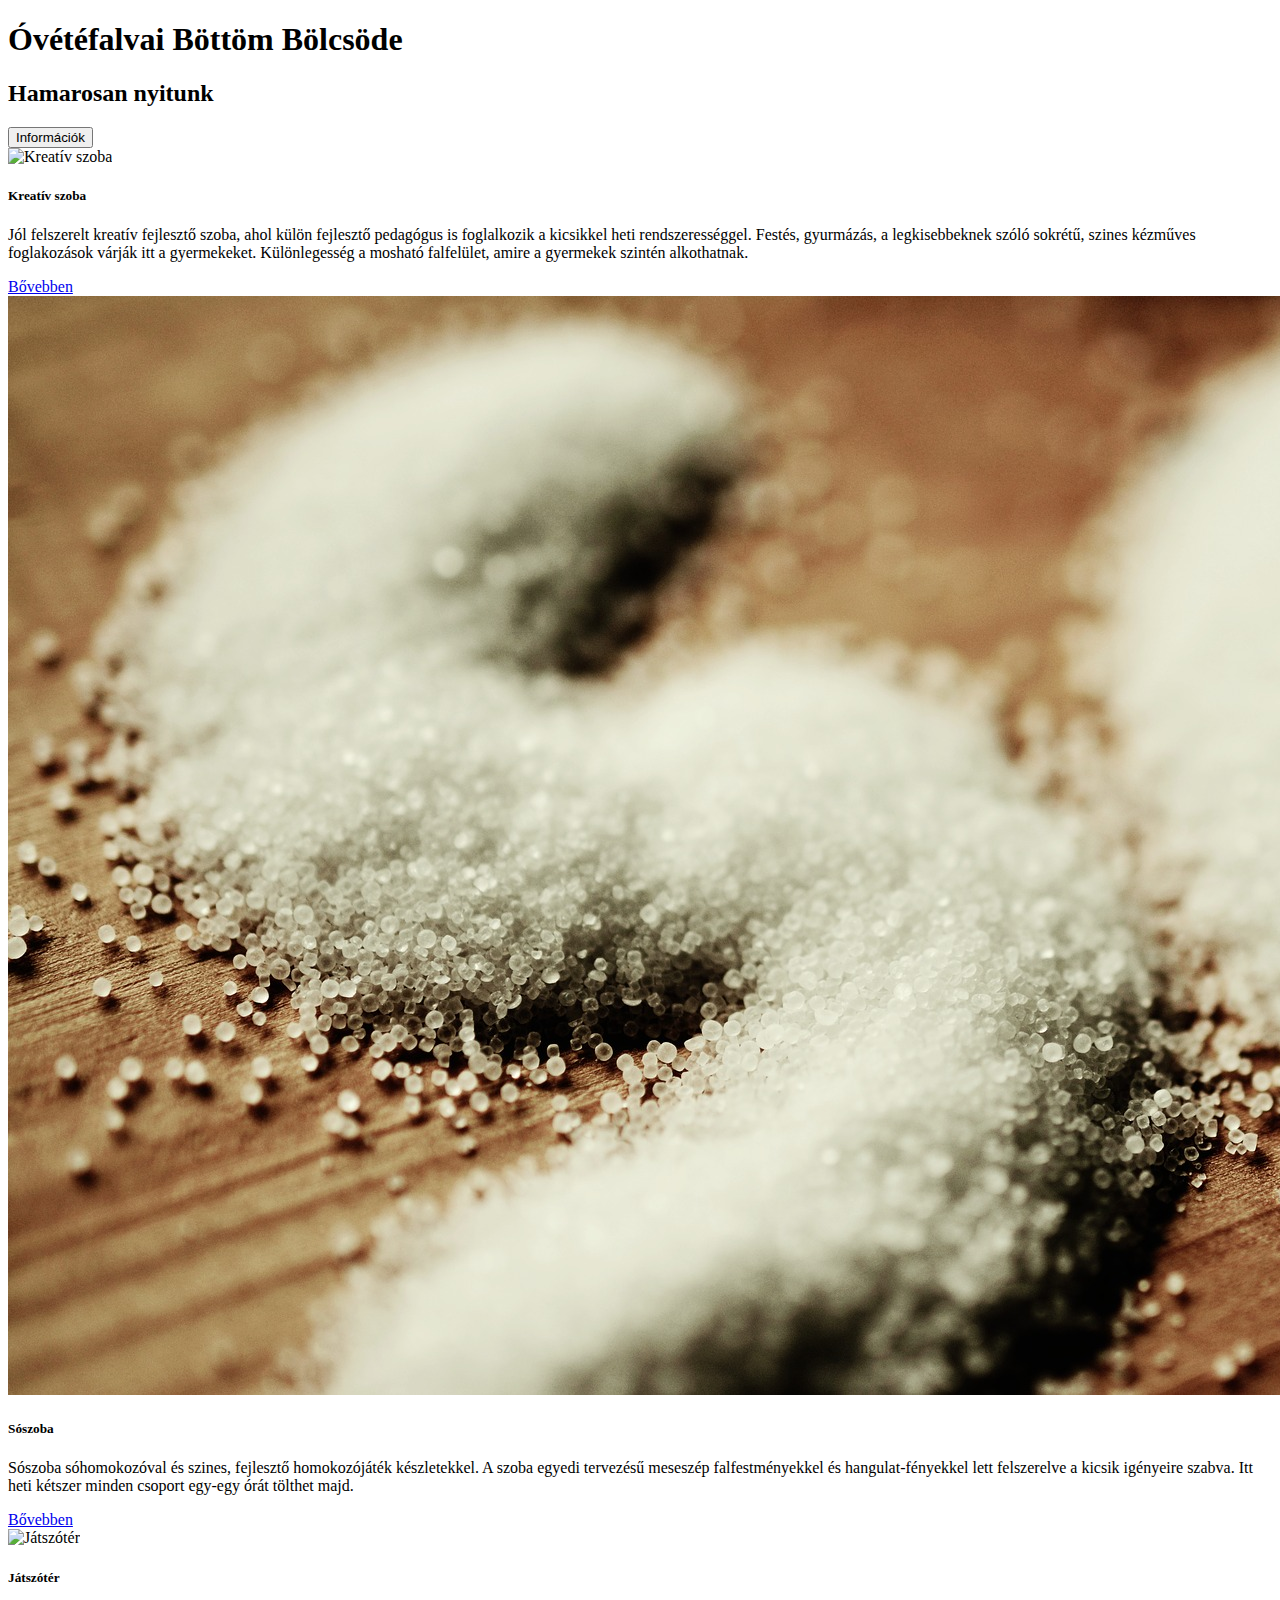
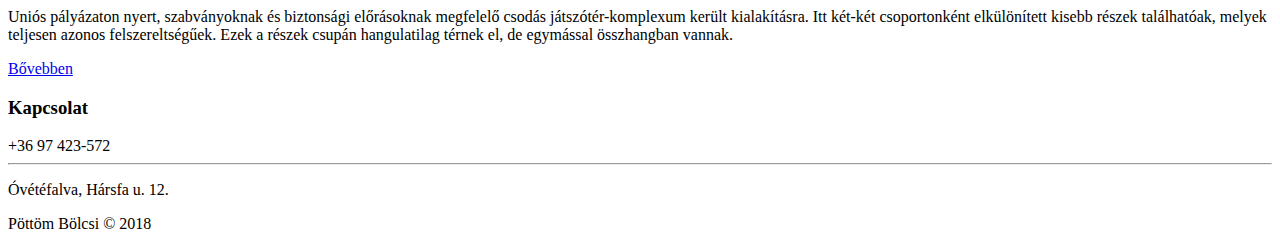
==== index.html @ c53d7318 "add base code" ====
<!doctype html>
<html lang="hu">
  <head>
    <meta charset="utf-8">
    <meta name="viewport" content="width=device-width, initial-scale=1, shrink-to-fit=no">
    <!-- Bootstrap CSS -->
    <link rel="stylesheet" href="https://maxcdn.bootstrapcdn.com/bootstrap/4.0.0-beta.3/css/bootstrap.min.css"
          integrity="sha384-Zug+QiDoJOrZ5t4lssLdxGhVrurbmBWopoEl+M6BdEfwnCJZtKxi1KgxUyJq13dy" crossorigin="anonymous">
    <link rel="stylesheet" href="css/style.css"> 
    <title>Pöttöm Bölcsi Coming soon</title>
  </head>
  <body>
      <header class="container-fluid own-container">
          <h1>Óvétéfalvai Böttöm Bölcsöde</h1> 
          <h2>Hamarosan nyitunk</h2> 
          <button type="button" class="btn btn-lg own-button">Információk</button> 
      </header>
      <main class="card-deck">
            <div class="card own-cards">
                    <img class="card-img-top" src="img/gyurma.jpg" alt="Kreatív szoba">
                    <div class="card-body">
                            <h5 class="card-title">Kreatív szoba</h5>
                            <p class="card-text">Jól felszerelt kreatív fejlesztő szoba, ahol külön fejlesztő pedagógus is foglalkozik a kicsikkel heti rendszerességgel. Festés, gyurmázás, a legkisebbeknek szóló sokrétű, szines kézműves foglakozások várják itt a gyermekeket. Különlegesség a mosható falfelület, amire a gyermekek szintén alkothatnak.</p>
                            <a href="#" class="btn own-card-button">Bővebben</a>
                    </div>
            </div>
            <div class="card own-cards">
                    <img class="card-img-top" src="img/salt-2219203_1920.jpg" alt="Sószoba">
                    <div class="card-body">
                            <h5 class="card-title">Sószoba</h5>
                            <p class="card-text">Sószoba sóhomokozóval és szines, fejlesztő homokozójáték készletekkel. A szoba egyedi tervezésű meseszép falfestményekkel és hangulat-fényekkel lett felszerelve a kicsik igényeire szabva. Itt heti kétszer minden csoport egy-egy órát tölthet majd.</p>
                            <a href="#" class="btn own-card-button">Bővebben</a>
                    </div>
            </div>
            <div class="card own-cards">
                    <img class="card-img-top" src="img/colors-grass-outdoors-133624.jpg" alt="Játszótér">
                    <div class="card-body">
                            <h5 class="card-title">Játszótér</h5>
                            <p class="card-text">Uniós pályázaton nyert, szabványoknak és biztonsági előrásoknak megfelelő csodás játszótér-komplexum került kialakításra. Itt két-két csoportonként elkülönített kisebb részek találhatóak, melyek teljesen azonos felszereltségűek. Ezek a részek csupán hangulatilag térnek el, de egymással összhangban vannak.</p>
                            <a href="#" class="btn own-card-button">Bővebben</a>
                    </div>
            </div>
      </main>
      <footer>
            <h3>Kapcsolat</h3>
                <div class="jumbotron own-jumbotron">
                    <span class="own-telephone-number">+36 97 423-572</span>
                    <hr>
                    <p>Óvétéfalva, Hársfa u. 12.</p>
                </div>
          <div class="own-copyright-text">
              Pöttöm Bölcsi &copy; 2018<br> 
          </div>
      </footer>

    <!-- jQuery first, then Popper.js, then Bootstrap JS -->
    <script src="https://code.jquery.com/jquery-3.2.1.slim.min.js"
            integrity="sha384-KJ3o2DKtIkvYIK3UENzmM7KCkRr/rE9/Qpg6aAZGJwFDMVNA/GpGFF93hXpG5KkN" crossorigin="anonymous"></script>
    <script src="https://cdnjs.cloudflare.com/ajax/libs/popper.js/1.12.9/umd/popper.min.js"
            integrity="sha384-ApNbgh9B+Y1QKtv3Rn7W3mgPxhU9K/ScQsAP7hUibX39j7fakFPskvXusvfa0b4Q" crossorigin="anonymous"></script>
    <script src="https://maxcdn.bootstrapcdn.com/bootstrap/4.0.0-beta.3/js/bootstrap.min.js"
            integrity="sha384-a5N7Y/aK3qNeh15eJKGWxsqtnX/wWdSZSKp+81YjTmS15nvnvxKHuzaWwXHDli+4" crossorigin="anonymous"></script>
  </body>
</html>
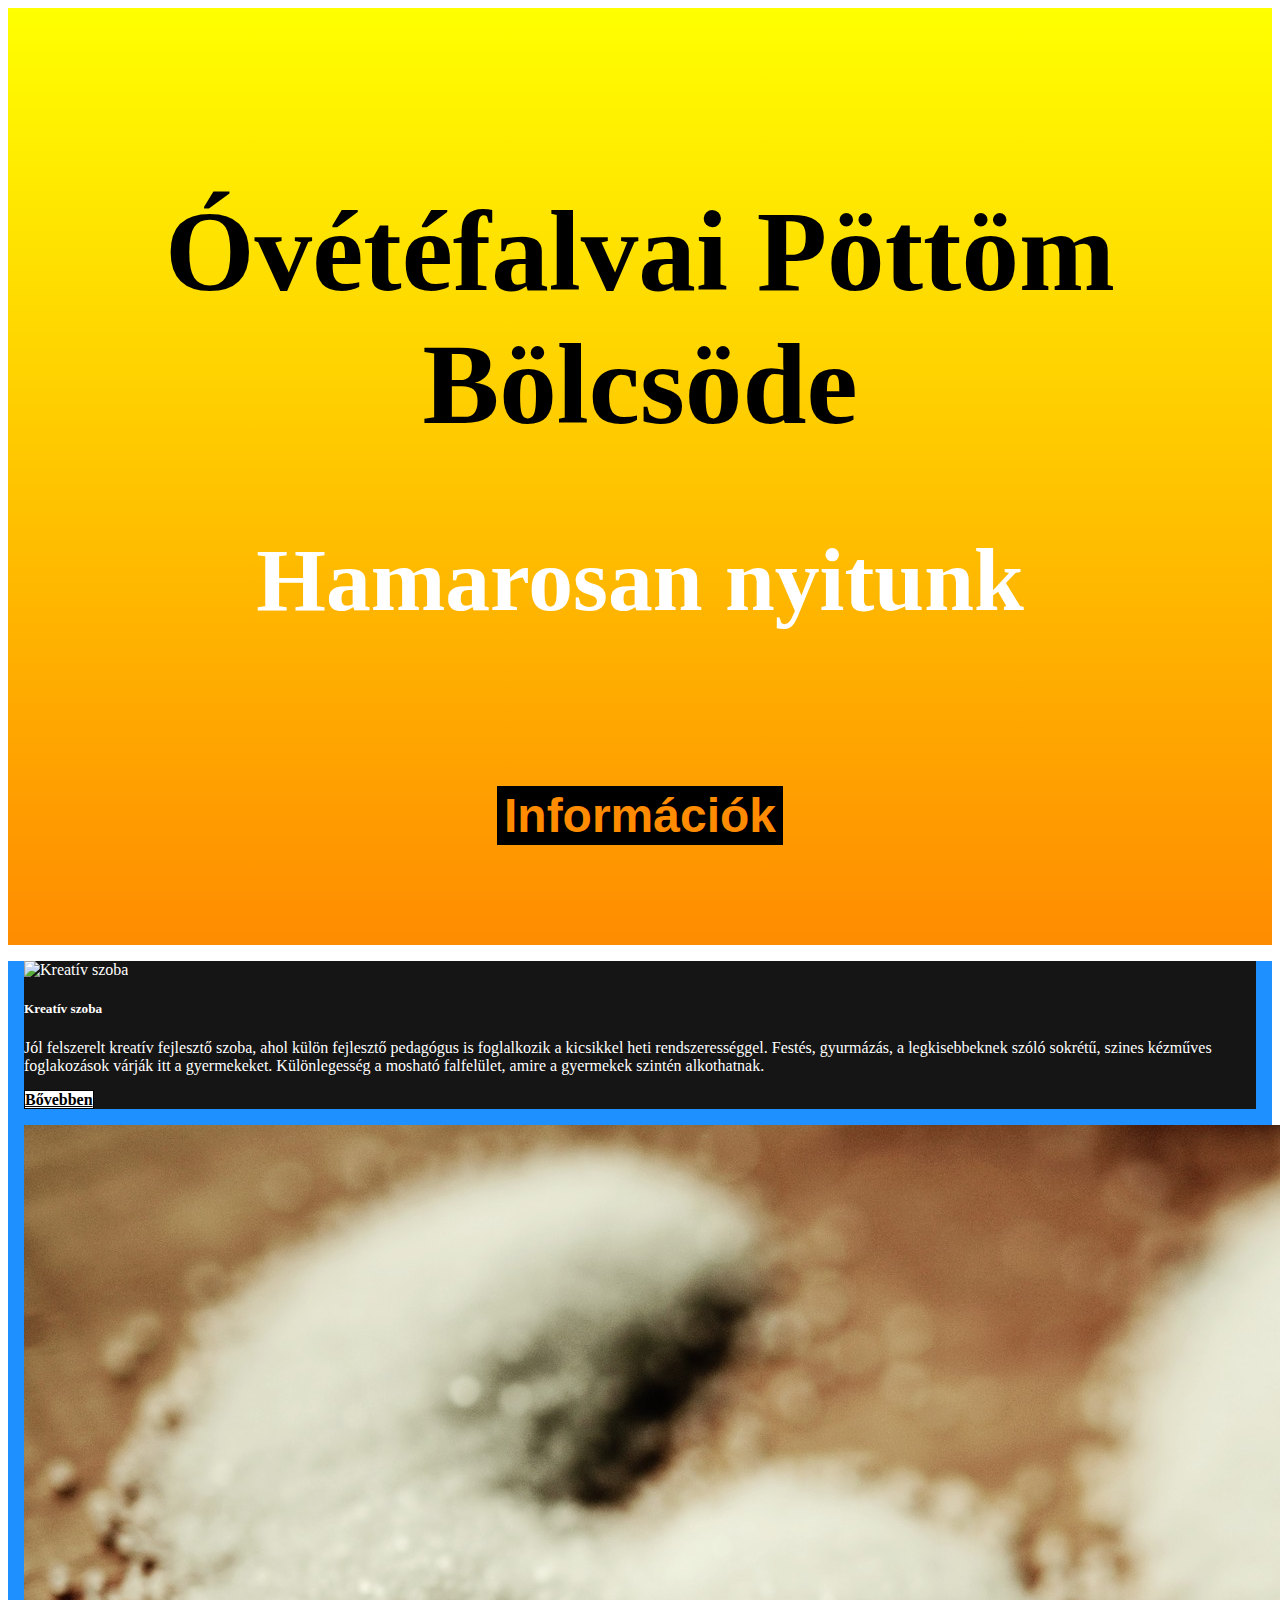
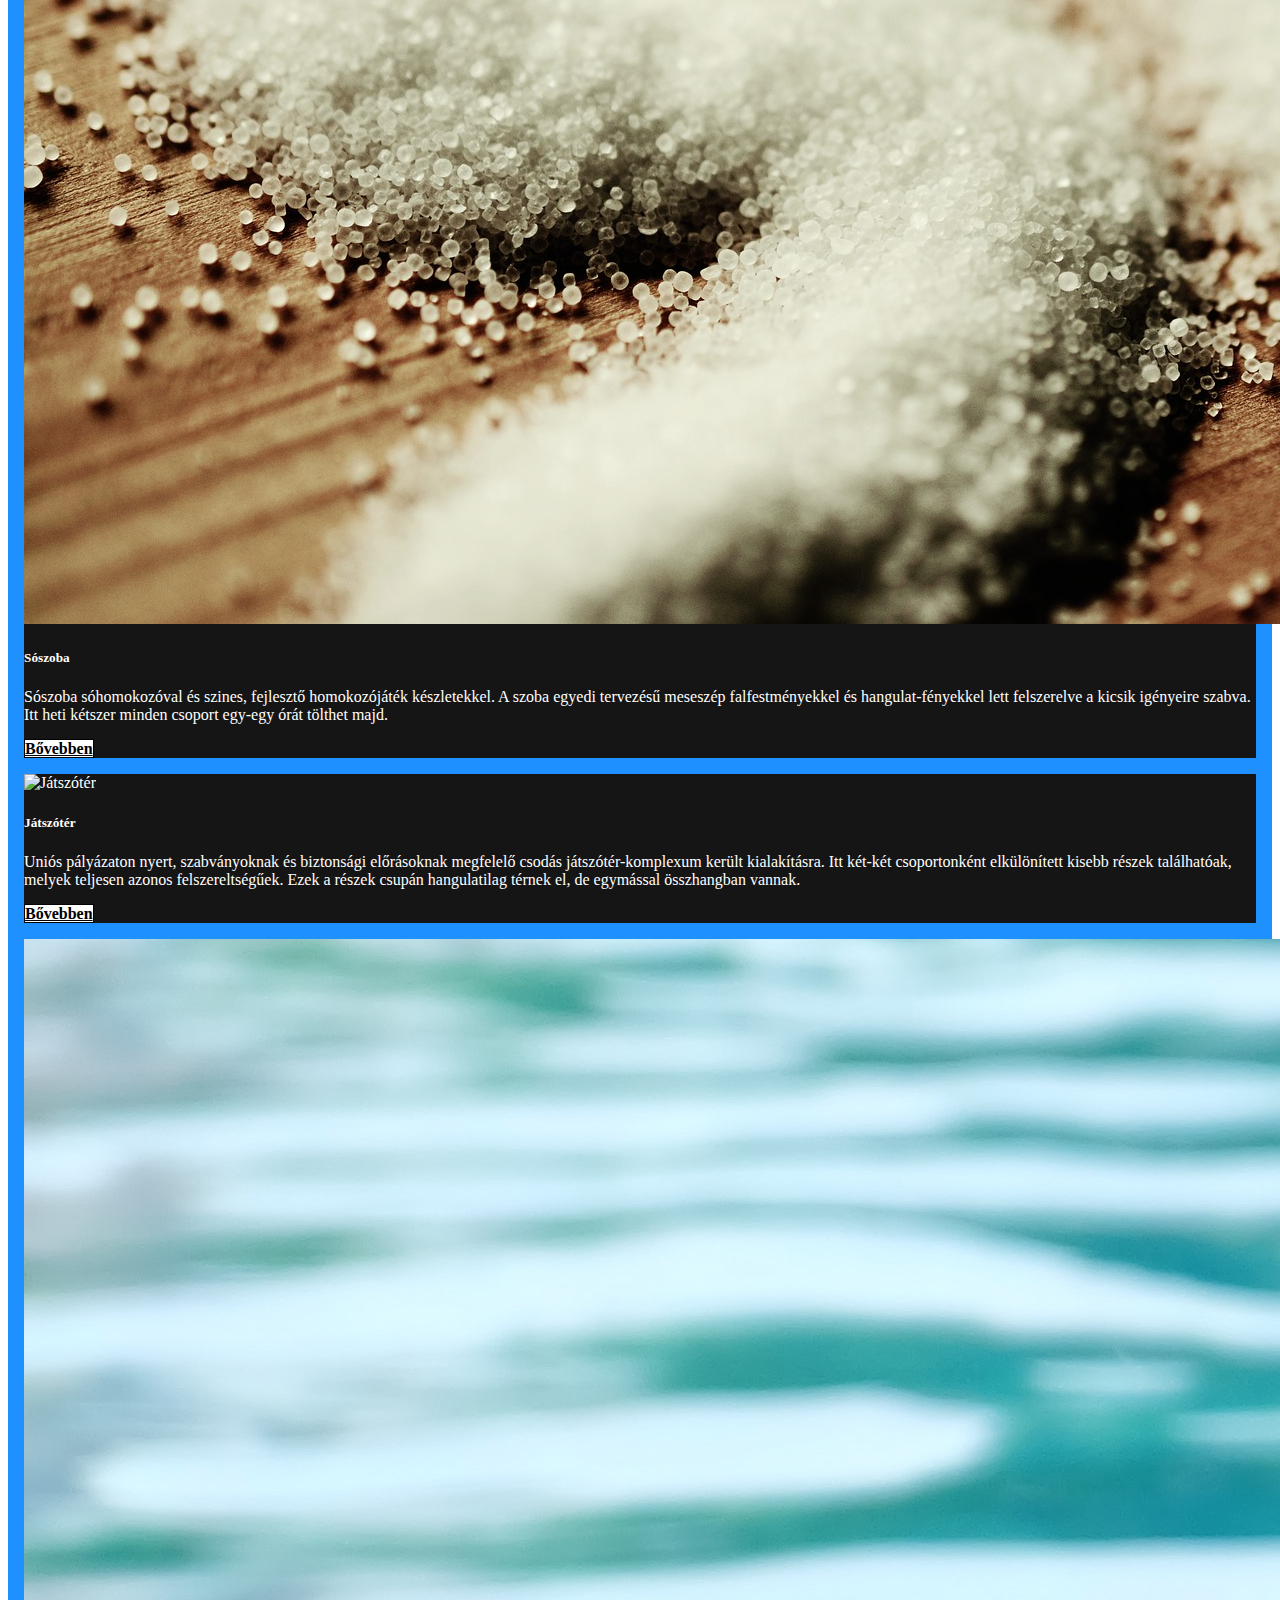
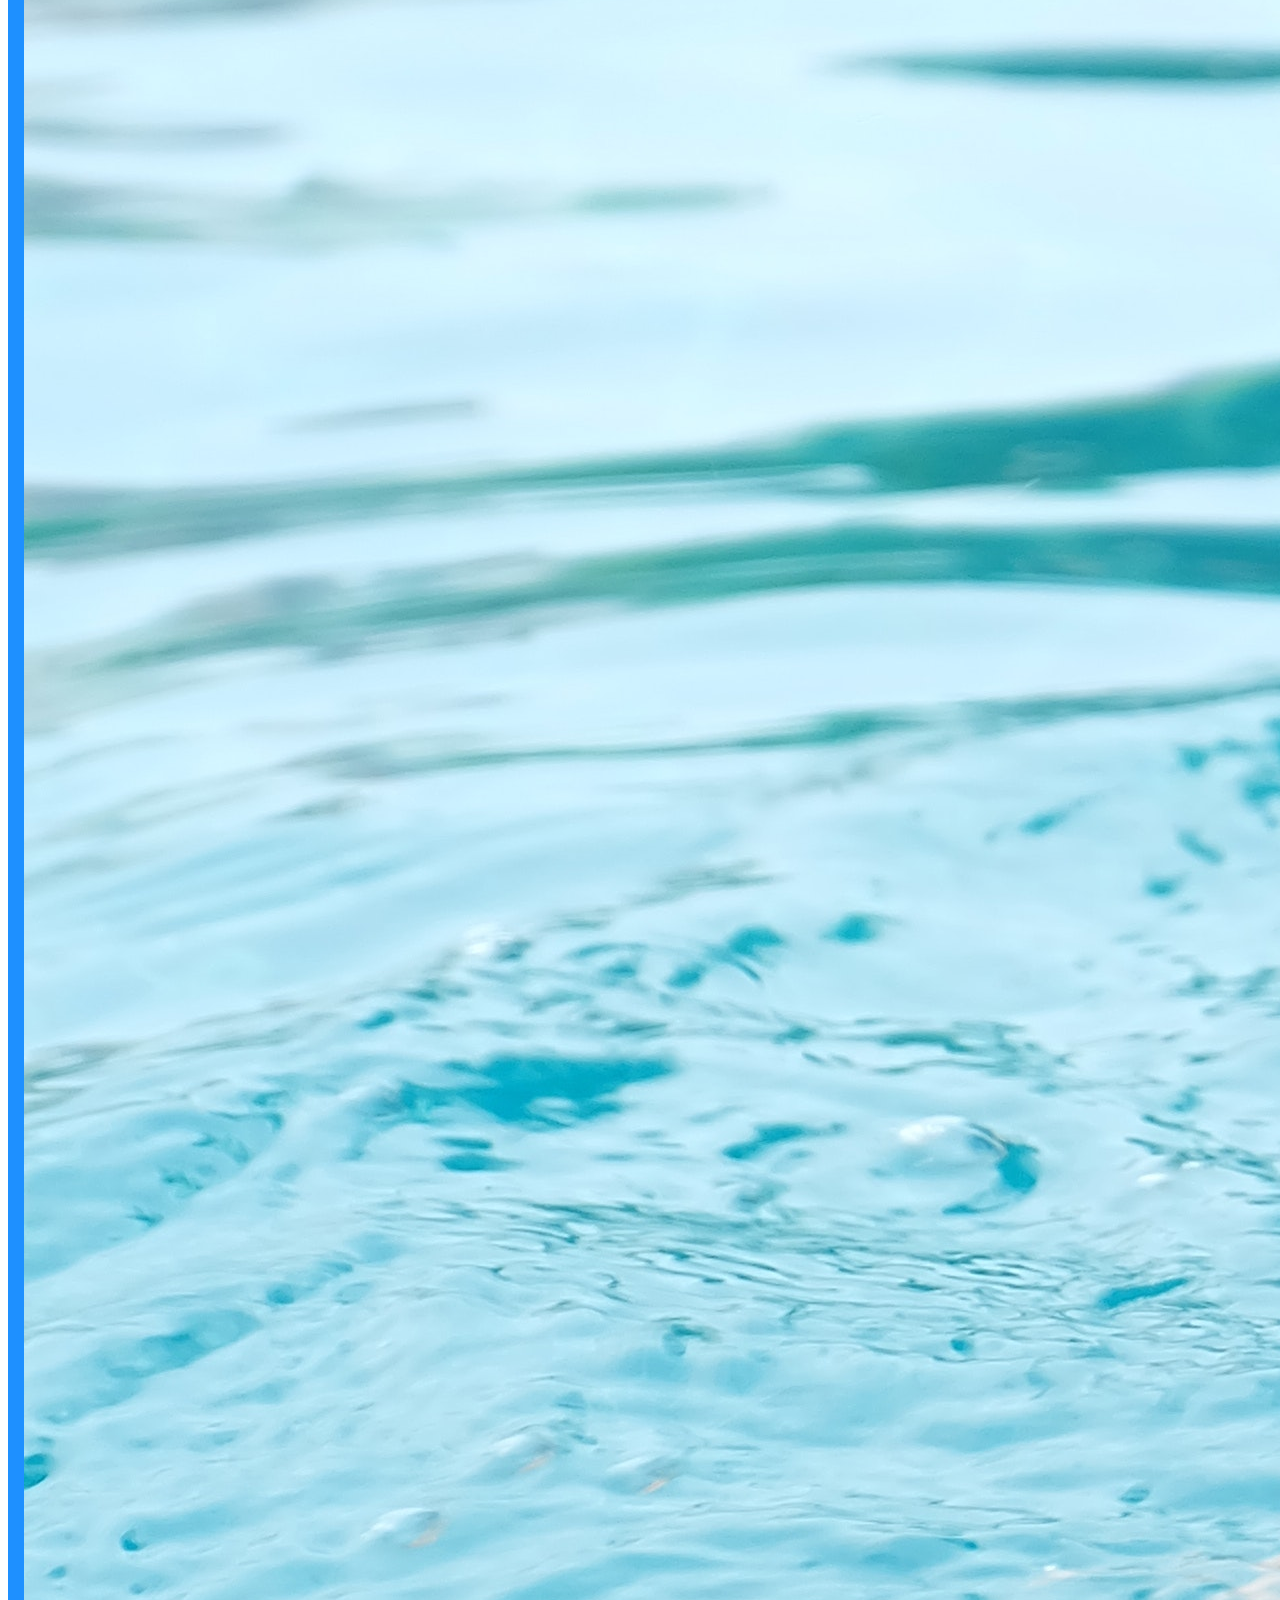
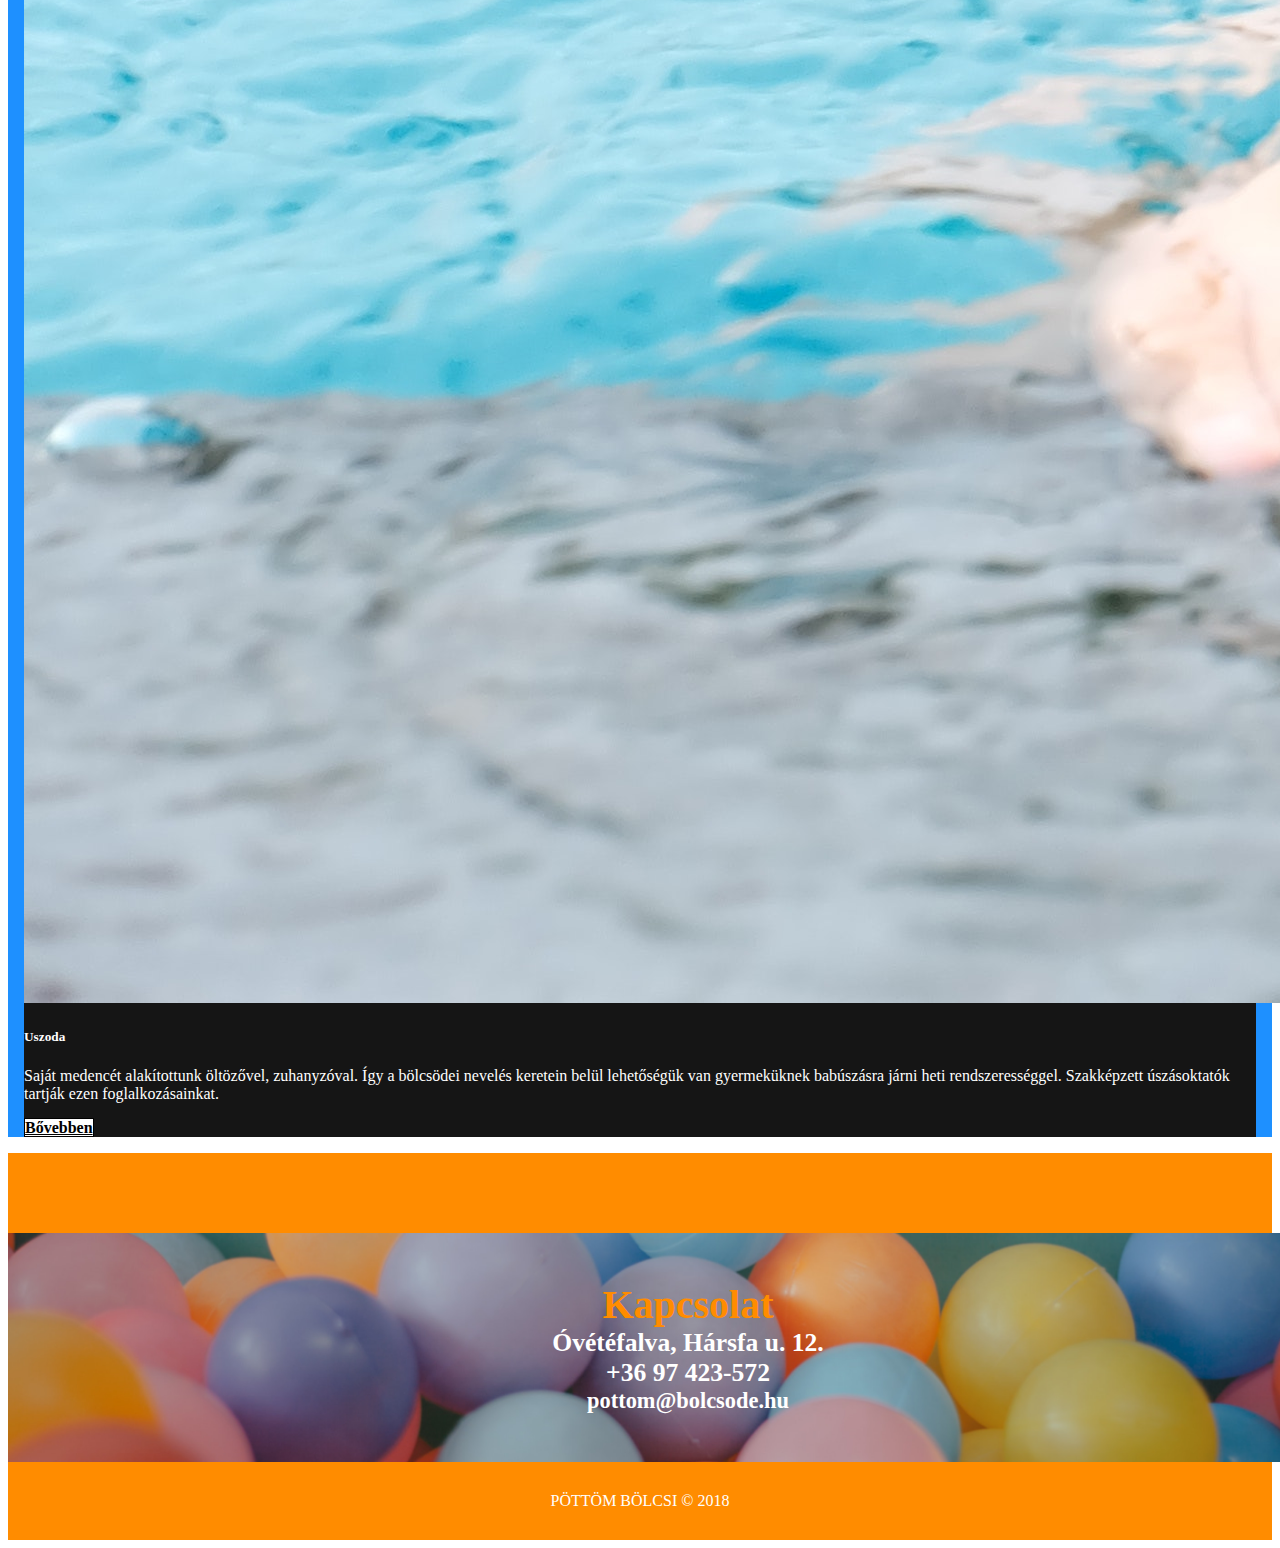
==== commit 43ee30e8: "add all content and style of index.html" ====
--- a/index.html
+++ b/index.html
@@ -11,7 +11,7 @@
   </head>
   <body>
       <header class="container-fluid own-container">
-          <h1>Óvétéfalvai Böttöm Bölcsöde</h1> 
+          <h1>Óvétéfalvai Pöttöm Bölcsöde</h1> 
           <h2>Hamarosan nyitunk</h2> 
           <button type="button" class="btn btn-lg own-button">Információk</button> 
       </header>
@@ -40,13 +40,21 @@
                             <a href="#" class="btn own-card-button">Bővebben</a>
                     </div>
             </div>
+                      <div class="card own-cards">
+                    <img class="card-img-top" src="img/active-blue-blur-346776.jpg" alt="Medence">
+                    <div class="card-body">
+                            <h5 class="card-title">Uszoda</h5>
+                            <p class="card-text">Saját medencét alakítottunk öltözővel, zuhanyzóval. Így a bölcsödei nevelés keretein belül lehetőségük van gyermeküknek babúszásra járni heti rendszerességgel. Szakképzett úszásoktatók tartják ezen foglalkozásainkat. </p>
+                            <a href="#" class="btn own-card-button">Bővebben</a>
+                    </div>
+            </div>
       </main>
       <footer>
-            <h3>Kapcsolat</h3>
                 <div class="jumbotron own-jumbotron">
-                    <span class="own-telephone-number">+36 97 423-572</span>
-                    <hr>
-                    <p>Óvétéfalva, Hársfa u. 12.</p>
+                    <span class="contact">Kapcsolat</span>
+                    <span class="own-address">Óvétéfalva, Hársfa u. 12.</span>
+                    <span class="own-address">+36 97 423-572</span>
+                    <span class="own-address" id="email">pottom@bolcsode.hu</span>
                 </div>
           <div class="own-copyright-text">
               Pöttöm Bölcsi &copy; 2018<br> 
--- a/css/style.css
+++ b/css/style.css
@@ -0,0 +1,105 @@
+.own-container {
+    background-color: darkorange;
+    padding: 100px 0 100px 0;
+    text-align: center;
+    background-image: linear-gradient(yellow, darkorange);
+}
+
+h1 {
+    color: black;
+    font-size: 9vw;
+    font-weight: bolder;
+}
+
+h2 {
+    color: white;  
+    font-size: 7vw;  
+    font-weight: bold;
+}
+
+.own-button { 
+    color: darkorange;
+    background-color: black; 
+    border: 1px solid black; 
+    font-size: 3rem; 
+    font-weight: bold; 
+    margin-top: 5rem; 
+}
+
+.own-button:hover { 
+    color: black; 
+    background-color: darkorange; 
+}
+
+.own-cards {
+    background-color: #151515;
+    color: white;
+    margin: 1rem !important;
+}
+
+.own-card-button {
+    background-color: white;
+    color: black;
+    font-weight: 600;
+    border: 1px solid black;
+}
+
+.own-card-button:hover {
+    background-color: #151515;
+    color: white;
+    border: 1px solid white;
+}
+
+main {
+    background-color: dodgerblue;
+}
+
+footer {
+    color: white;
+    padding-top: 5rem;
+    background-color: darkorange;
+}
+
+.own-jumbotron {
+    width: 100%;
+    color: #aaa;
+    background-image:  url("../img/ball-ball-pit-balls-681118.jpg");
+    background-repeat: no-repeat;
+    background-position: center;
+    background-size: cover;
+    font-weight: 100; 
+    padding: 3rem;
+}
+
+.own-address {
+    color: white;
+    font-size: 1.6rem;
+    font-weight: 900;
+}
+
+#email {
+    font-size: 1.4rem;
+}
+
+.contact {
+    font-size: 2.5rem;
+    color: darkorange;
+    font-weight: 800;
+}
+
+span {
+    display: block;
+    text-align: center;
+}
+
+.own-copyright-text {  
+    text-align: center; 
+    color: white; 
+    padding: 30px 0 30px 0; 
+    text-transform: uppercase; 
+}
+    
+.card-deck {
+    margin-left: 0;
+    margin-right: 0;
+}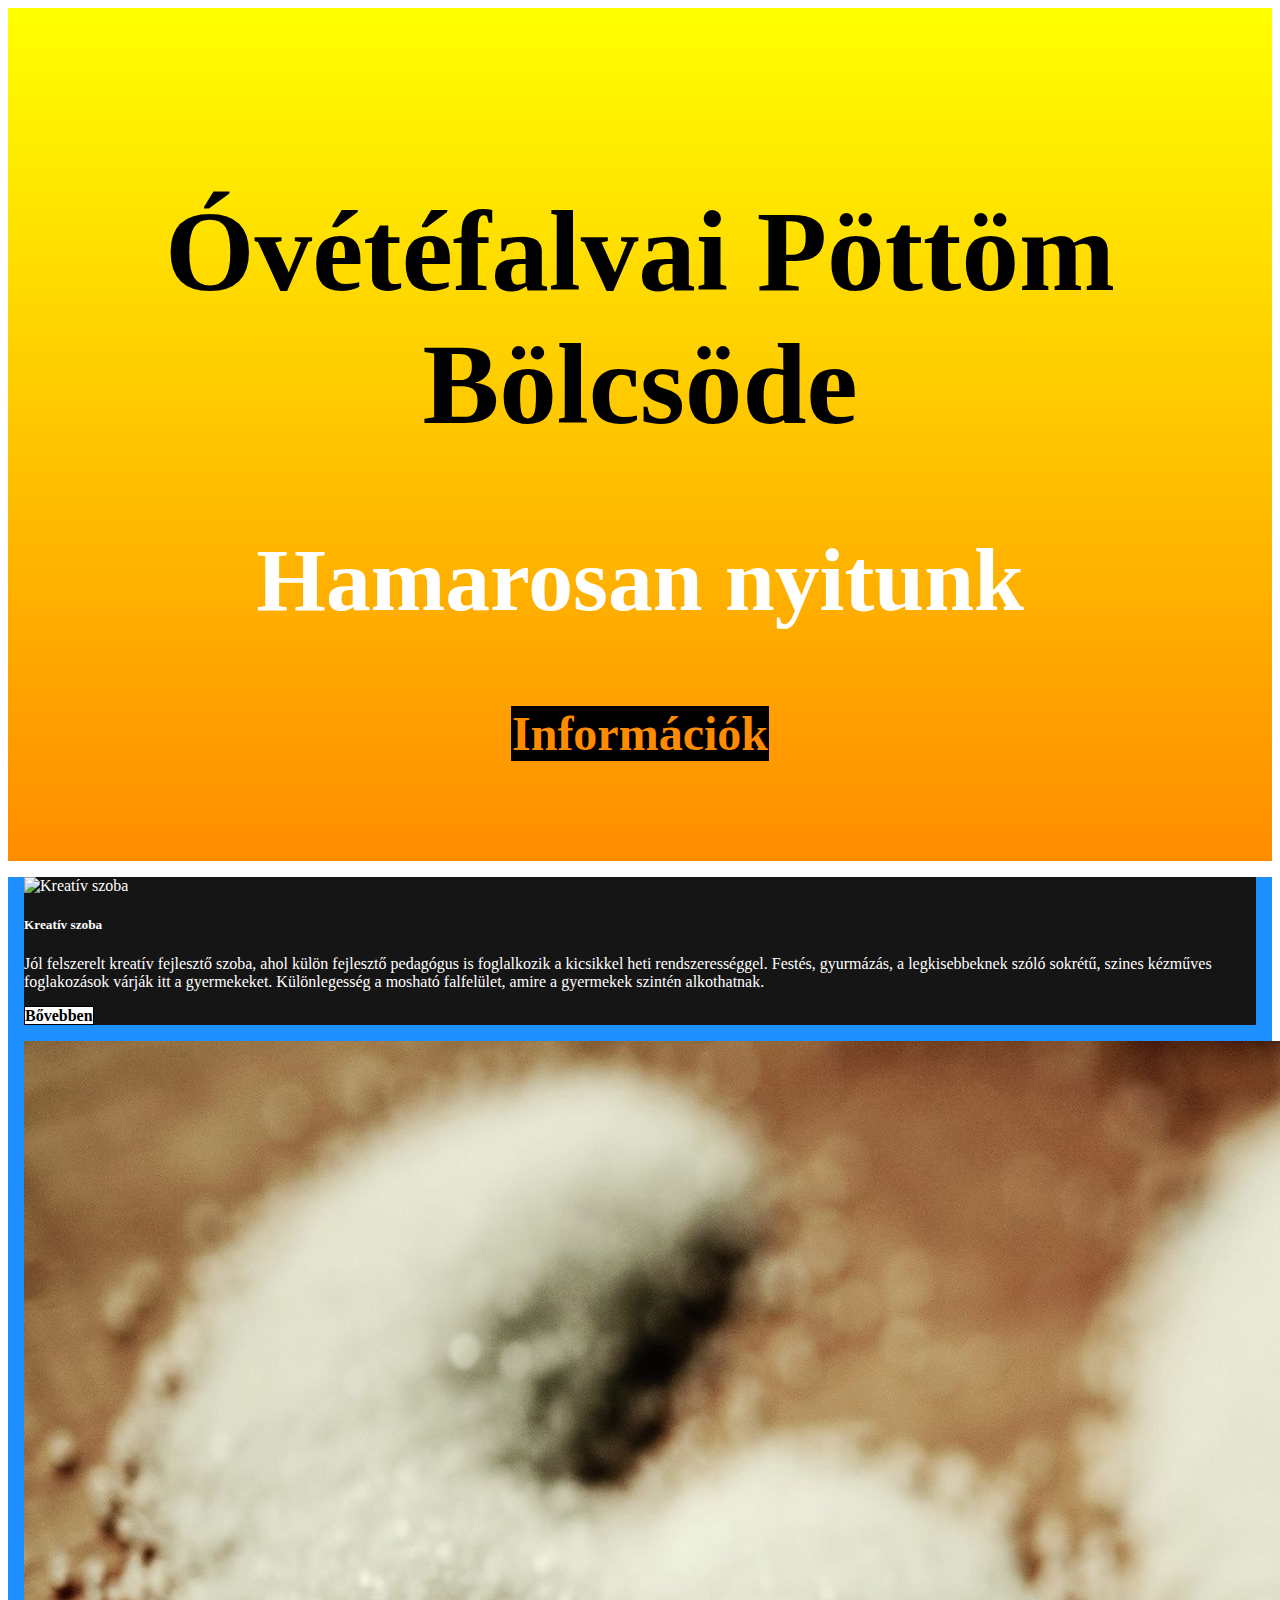
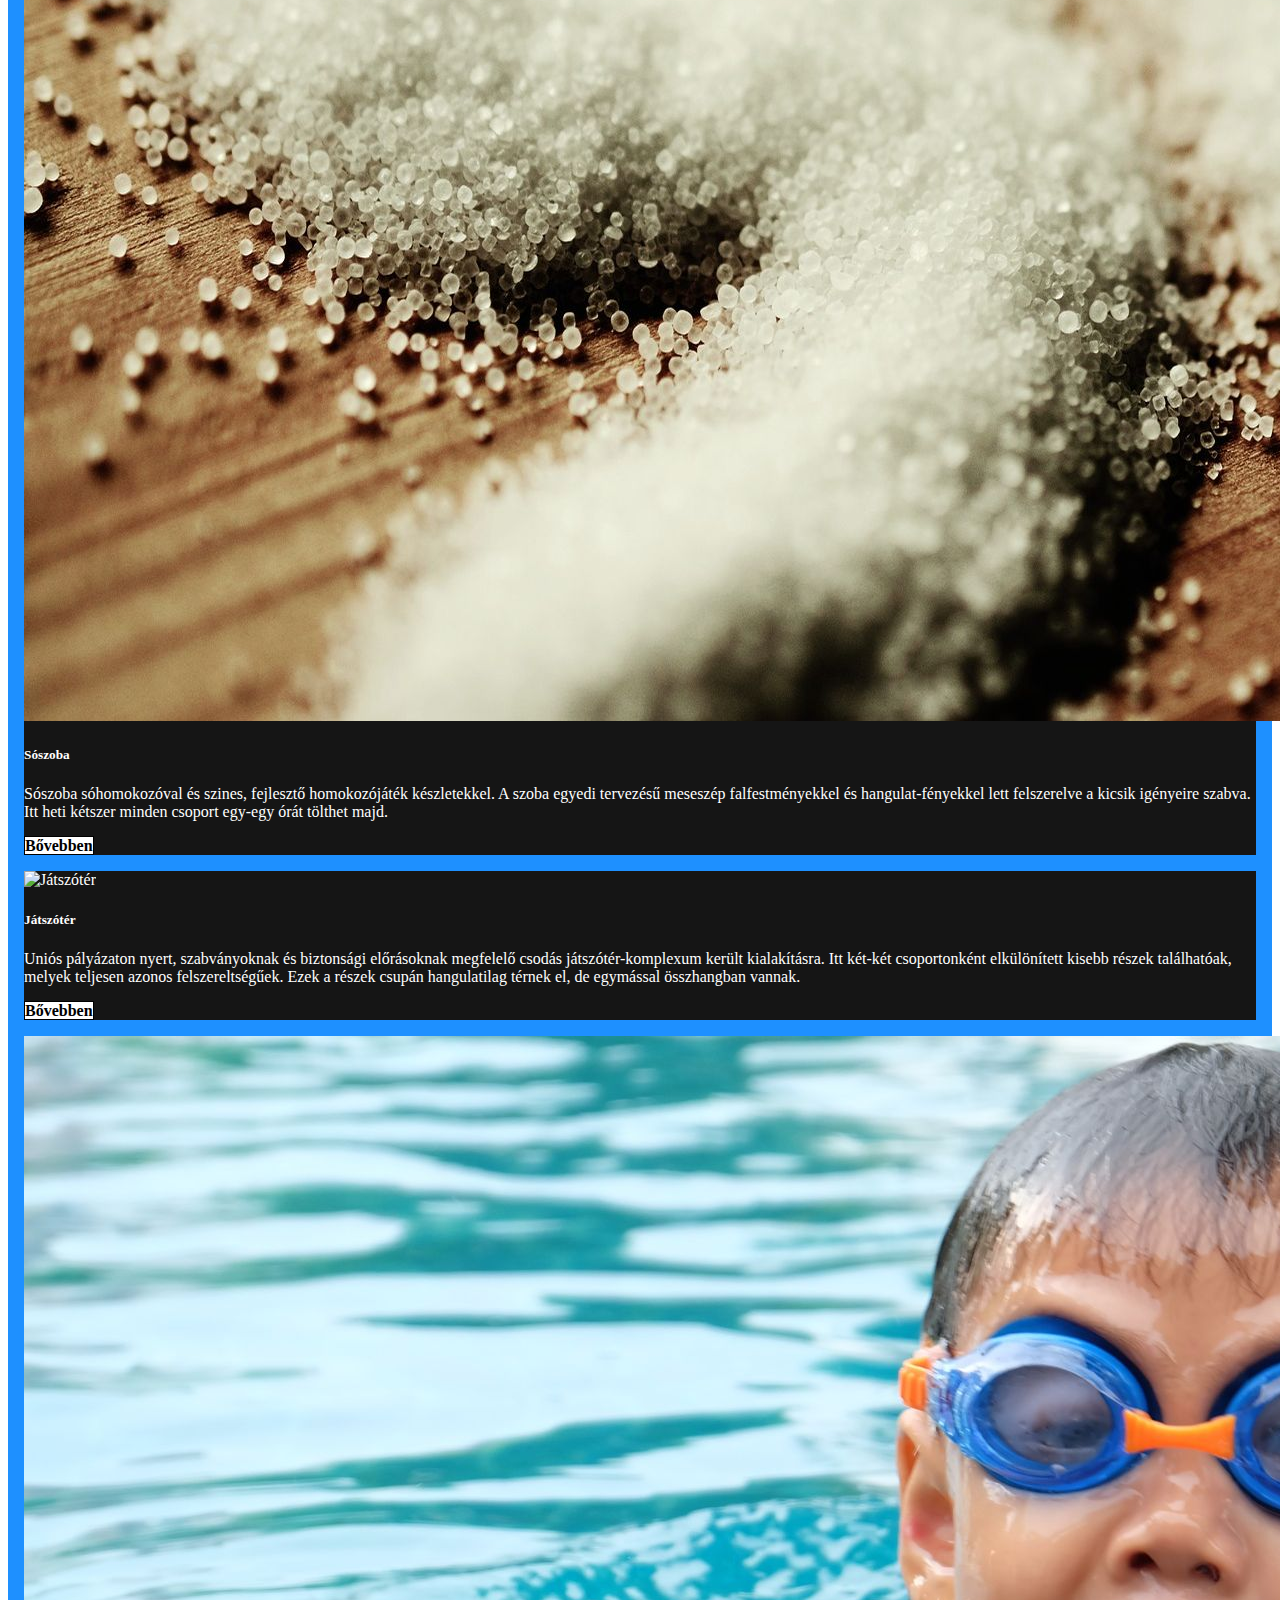
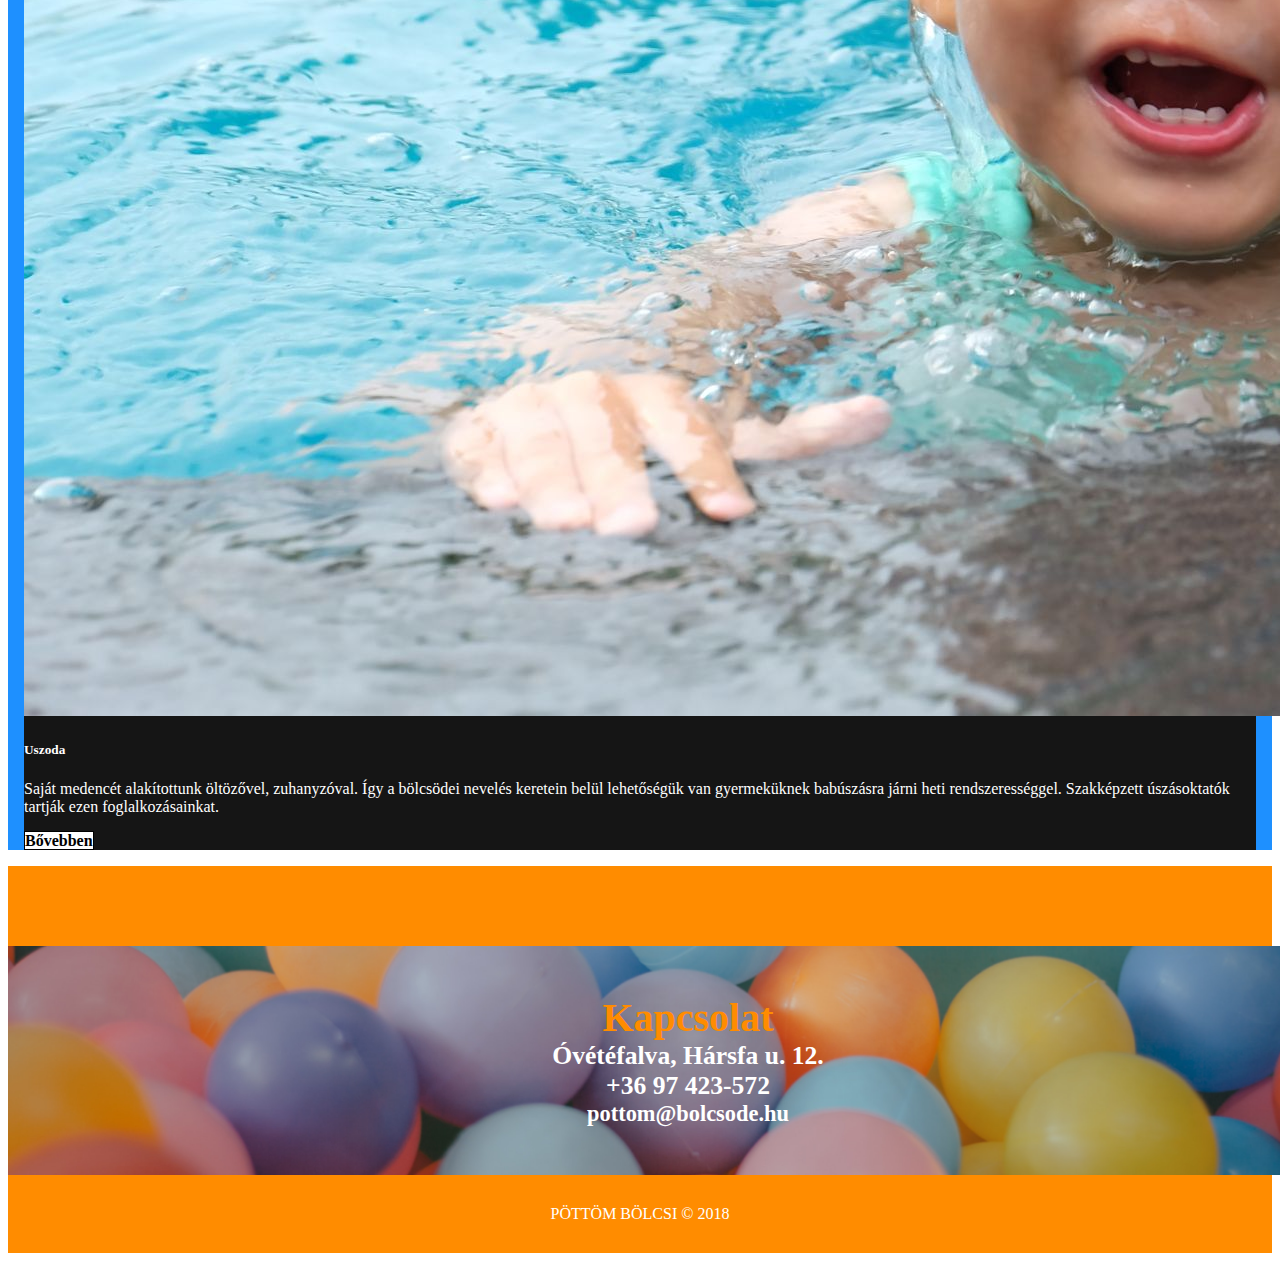
==== commit ac315628: "add informations.html" ====
--- a/index.html
+++ b/index.html
@@ -13,7 +13,8 @@
       <header class="container-fluid own-container">
           <h1>Óvétéfalvai Pöttöm Bölcsöde</h1> 
           <h2>Hamarosan nyitunk</h2> 
-          <button type="button" class="btn btn-lg own-button">Információk</button> 
+          <a href="informations.html" target="_blank" class="btn btn-lg own-button">
+              Információk</a> 
       </header>
       <main class="card-deck">
             <div class="card own-cards">
--- a/css/style.css
+++ b/css/style.css
@@ -102,4 +102,18 @@
 .card-deck {
     margin-left: 0;
     margin-right: 0;
-}+}
+
+a, a:hover {
+    text-decoration: none; 
+}
+
+.informations {
+    padding: 5rem;
+}
+
+.opening {
+    font-size: 4vw;
+    font-weight: bolder;
+    text-align: center;
+}
